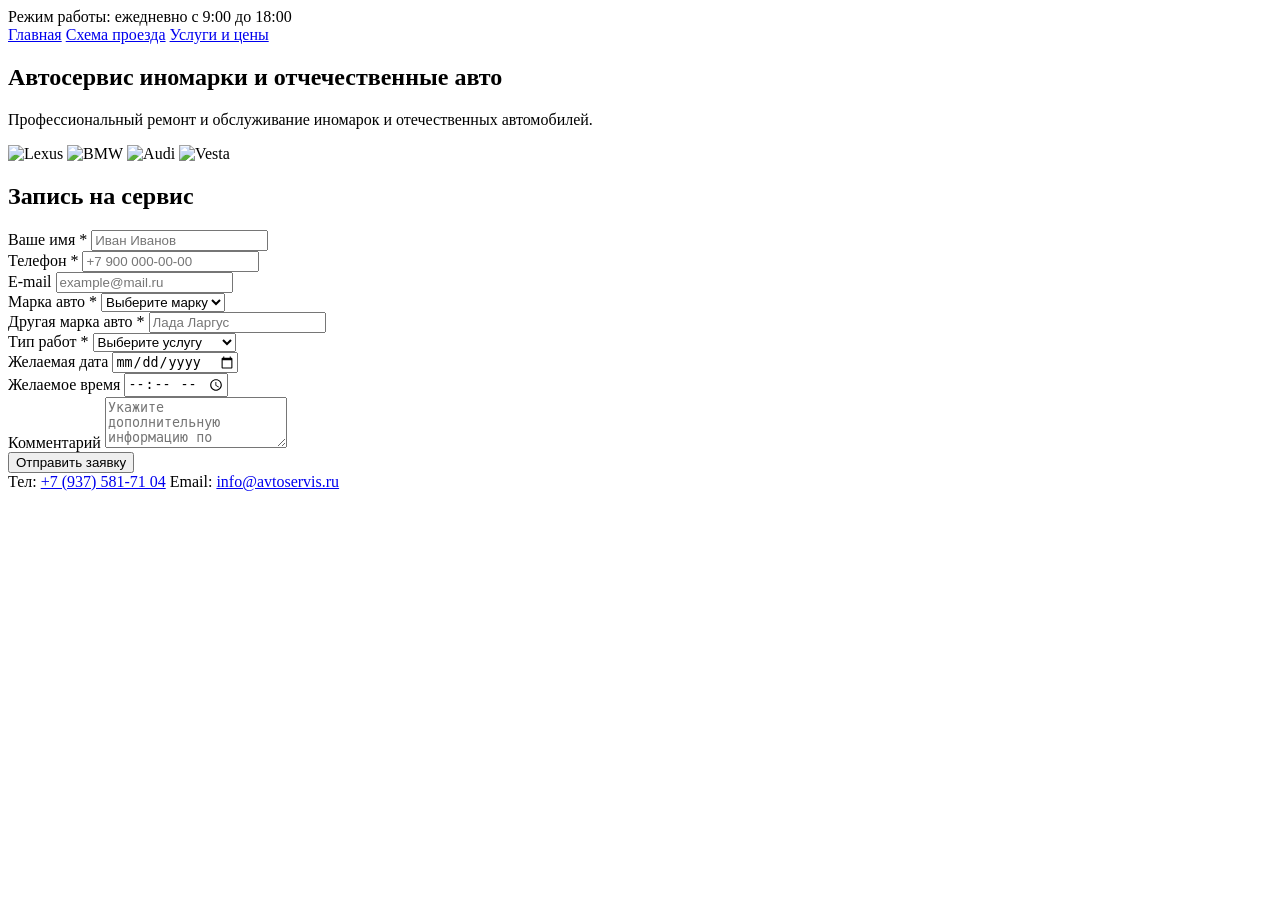
==== index.html @ 380a06d7 "Add files via upload" ====
<!doctype html>
<html lang="ru">
  <head>
    <meta charset="UTF-8" />
    <title>Автосервис иномарки и отчественные авто</title>
    <meta name="viewport" content="width=device-width, initial-scale=1.0" />
    <link rel="stylesheet" href="css/style.css">
    
    <script src="js/javs.js" defer></script>
  </head>
  <body class="block">
    <header>
      <div class="worktime">Режим работы: ежедневно с 9:00 до 18:00</div>
      <nav>
        <a href="index.html">Главная</a>
        <a href="map.html">Схема проезда</a>
        <a href="services.html">Услуги и цены</a>
      </nav>
    </header>

    <main>
      <div class="content-wrapper">
        <section class="intro">
          <h1>Автосервис иномарки и отчечественные авто</h1>
          <p>
            Профессиональный ремонт и обслуживание иномарок и отечественных
            автомобилей.
          </p>

          <div class="cars "">
            <img src="img/lexus.jpeg" alt="Lexus" class="zoom"/>
            <img src="img/bmw.jpg" alt="BMW" class="zoom"/>
            <img src="img/audi.jpeg" alt="Audi" class="zoom"/>
            <img src="img/ladaVesta.jpeg" alt="Vesta" class="zoom"/>
          </div>
        </section>

        <section class="booking">
          <h2>Запись на сервис</h2>
          <form action="send/send.php" method="post">
            <div class="form-row">
              <label for="client-name">Ваше имя *</label>
              <input
                type="text"
                id="client-name"
                name="name"
                required
                placeholder="Иван Иванов"
              />
            </div>

            <div class="form-row">
              <label for="client-phone">Телефон *</label>
              <input
                type="tel"
                id="client-phone"
                name="phone"
                required
                placeholder="+7 900 000‑00‑00"
              />
            </div>

            <div class="form-row">
              <label for="client-email">E‑mail</label>
              <input
                type="email"
                id="client-email"
                name="email"
                placeholder="example@mail.ru"
              />
            </div>

            <div class="form-row" >
              <label for="car-brand">Марка авто *</label>
              <select id="car-brand" name="brand" required>
                <option value="">Выберите марку</option>
                <option value="BMW">BMW</option>
                <option value="Audi">Audi</option>
                <option value="other">Другая</option>
              </select>
            </div>
            <div class="form-row is-hidden" id="auto-other">
              <label for="car-brand">Другая марка авто *</label>
              <input id="car-brand-other" name="brand-other" type="text"
                placeholder="Лада Ларгус"
              </input>
            </div>

            <div class="form-row">
              <label for="service-type">Тип работ *</label>
              <select id="service-type" name="service" required>
                <option value="">Выберите услугу</option>
                <option value="diagnostic">Диагностика</option>
                <option value="oil">Замена масла</option>
                <option value="brakes">Тормозная система</option>
                <option value="suspension">Подвеска</option>
                <option value="electro">Электрика</option>
                <option value="other">Другое</option>
              </select>
            </div>

            <div class="form-row">
              <label for="date">Желаемая дата</label>
              <input type="date" id="date" name="date" />
            </div>

            <div class="form-row">
              <label for="time">Желаемое время</label>
              <input type="time" id="time" name="time" />
            </div>

            <div class="form-row">
              <label for="comment">Комментарий</label>
              <textarea
                id="comment"
                name="comment"
                rows="3"
                placeholder="Укажите дополнительную информацию по неисправности"
              ></textarea>
            </div>

            <button type="submit">Отправить заявку</button>
          </form>
        </section>
      </div>
    </main>

    <footer>
      Тел: <a href="tel:+79375817104">+7 (937) 581-71 04</a> Email:
      <a href="mailto:info@avtoservis.ru">info@avtoservis.ru</a>
    </footer>
    <script>
  document.addEventListener('DOMContentLoaded', function () {
    var brandSelect = document.getElementById('car-brand');

    if (!brandSelect) return;

    brandSelect.addEventListener('change', function () {
      var value = brandSelect.value;
      var comment = document.getElementById('auto-other');
      if (comment) {
        
        var comment = document.getElementById('auto-other');
        if (value === 'other') {
          comment.style.display='block'
          comment.focus();
        }
      
      else
      comment.style.display='none';
    }
  });
  });
</script>
  </body>
</html>
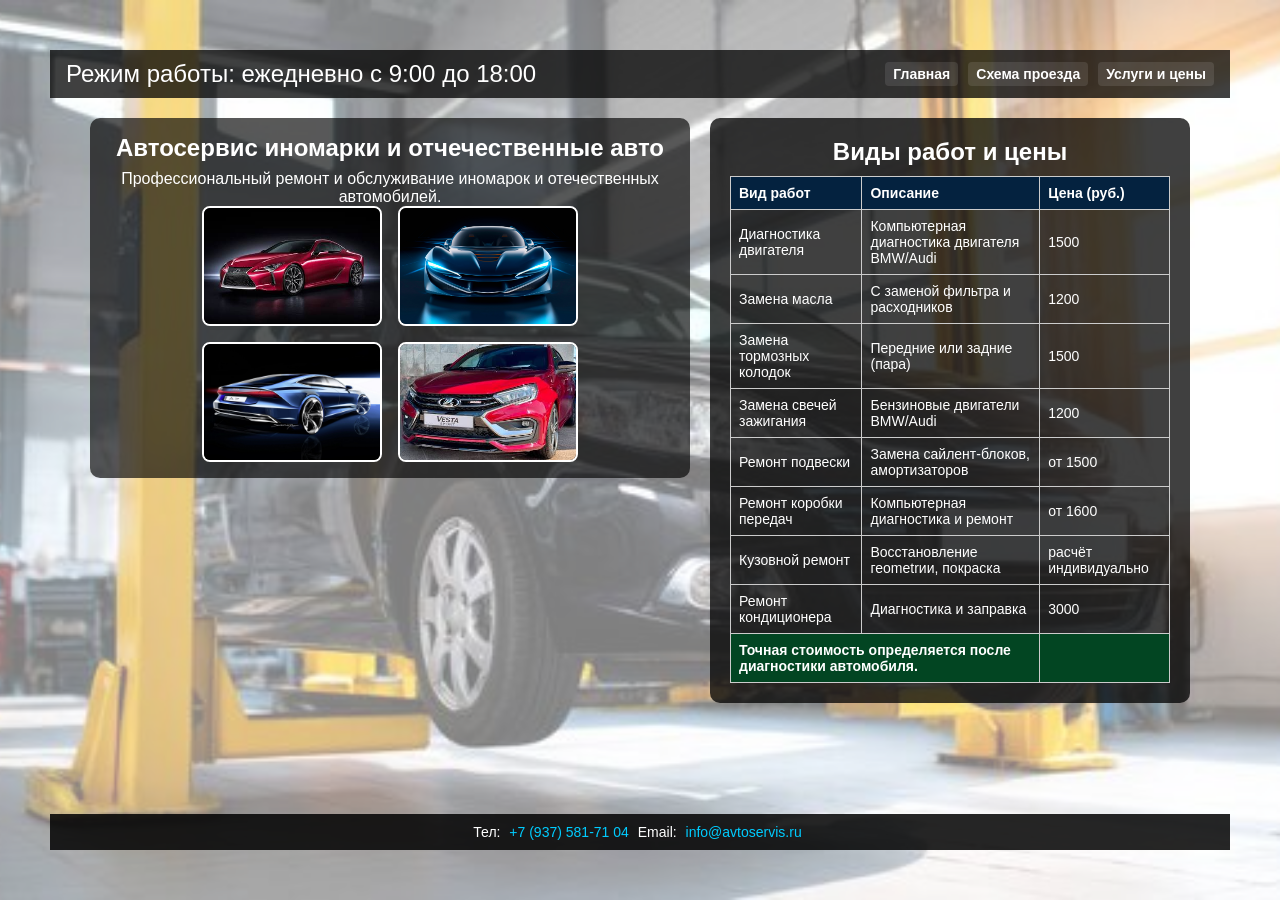
==== commit da529ddf: "Add files via upload" ====
--- a/index.html
+++ b/index.html
@@ -36,91 +36,67 @@
         </section>
 
         <section class="booking">
-          <h2>Запись на сервис</h2>
-          <form action="send/send.php" method="post">
-            <div class="form-row">
-              <label for="client-name">Ваше имя *</label>
-              <input
-                type="text"
-                id="client-name"
-                name="name"
-                required
-                placeholder="Иван Иванов"
-              />
-            </div>
+          <h1>Виды работ и цены</h1>
 
-            <div class="form-row">
-              <label for="client-phone">Телефон *</label>
-              <input
-                type="tel"
-                id="client-phone"
-                name="phone"
-                required
-                placeholder="+7 900 000‑00‑00"
-              />
-            </div>
-
-            <div class="form-row">
-              <label for="client-email">E‑mail</label>
-              <input
-                type="email"
-                id="client-email"
-                name="email"
-                placeholder="example@mail.ru"
-              />
-            </div>
-
-            <div class="form-row" >
-              <label for="car-brand">Марка авто *</label>
-              <select id="car-brand" name="brand" required>
-                <option value="">Выберите марку</option>
-                <option value="BMW">BMW</option>
-                <option value="Audi">Audi</option>
-                <option value="other">Другая</option>
-              </select>
-            </div>
-            <div class="form-row is-hidden" id="auto-other">
-              <label for="car-brand">Другая марка авто *</label>
-              <input id="car-brand-other" name="brand-other" type="text"
-                placeholder="Лада Ларгус"
-              </input>
-            </div>
-
-            <div class="form-row">
-              <label for="service-type">Тип работ *</label>
-              <select id="service-type" name="service" required>
-                <option value="">Выберите услугу</option>
-                <option value="diagnostic">Диагностика</option>
-                <option value="oil">Замена масла</option>
-                <option value="brakes">Тормозная система</option>
-                <option value="suspension">Подвеска</option>
-                <option value="electro">Электрика</option>
-                <option value="other">Другое</option>
-              </select>
-            </div>
-
-            <div class="form-row">
-              <label for="date">Желаемая дата</label>
-              <input type="date" id="date" name="date" />
-            </div>
-
-            <div class="form-row">
-              <label for="time">Желаемое время</label>
-              <input type="time" id="time" name="time" />
-            </div>
-
-            <div class="form-row">
-              <label for="comment">Комментарий</label>
-              <textarea
-                id="comment"
-                name="comment"
-                rows="3"
-                placeholder="Укажите дополнительную информацию по неисправности"
-              ></textarea>
-            </div>
-
-            <button type="submit">Отправить заявку</button>
-          </form>
+<table>
+  <thead>
+    <tr>
+      <th>Вид работ</th>
+      <th>Описание</th>
+      <th>Цена (руб.)</th>
+    </tr>
+  </thead>
+  <tbody>
+    <tr>
+      <td>Диагностика двигателя</td>
+      <td>Компьютерная диагностика двигателя BMW/Audi</td>
+      <td>1500</td>
+    </tr>
+    <tr>
+      <td>Замена масла</td>
+      <td>С заменой фильтра и расходников</td>
+      <td>1200</td>
+    </tr>
+    <tr>
+      <td>Замена тормозных колодок</td>
+      <td>Передние или задние (пара)</td>
+      <td>1500</td>
+    </tr>
+    <tr>
+      <td>Замена свечей зажигания</td>
+      <td>Бензиновые двигатели BMW/Audi</td>
+      <td>1200</td>
+    </tr>
+    <tr>
+      <td>Ремонт подвески</td>
+      <td>Замена сайлент‑блоков, амортизаторов</td>
+      <td>от 1500</td>
+    </tr>
+    <tr>
+      <td>Ремонт коробки передач</td>
+      <td>Компьютерная диагностика и ремонт</td>
+      <td>от 1600</td>
+    </tr>
+    <tr>
+      <td>Кузовной ремонт</td>
+      <td>Восстановление геometrии, покраска</td>
+      <td>расчёт индивидуально</td>
+    </tr>
+    <tr>
+      <td>Ремонт кондиционера</td>
+      <td>Диагностика и заправка</td>
+      <td>3000</td>
+    </tr>
+  </tbody>
+  <tfoot>
+    <tr>
+      <td colspan="2">
+        Точная стоимость определяется после диагностики автомобиля.
+      </td>
+      <td></td>
+    </tr>
+  </tfoot>
+</table>
         </section>
       </div>
     </main>
--- a/css/style.css
+++ b/css/style.css
@@ -0,0 +1,242 @@
+* {
+  margin: 0;
+  padding: 0;
+  box-sizing: border-box;
+}
+
+body {
+  font-family: Arial, sans-serif;
+  color: #fff;
+  min-height: 100vh;
+  /*background: url("https://placehold.co/1920x1080?text=Автосервис+фон")
+          no-repeat center center fixed;
+        background-size: cover; */ /* адаптивный фон */ /* [web:24][web:25][web:27][web:29] */
+  display: flex;
+  flex-direction: column;
+}
+header {
+  background: rgba(0, 0, 0, 0.75);
+  padding: 10px 16px;
+  display: flex;
+  flex-wrap: wrap;
+  align-items: center;
+  justify-content: space-between;
+  gap: 10px;
+  position: sticky;
+  top: 0;
+  z-index: 100;
+}
+.worktime {
+  font-size: 24px;
+}
+nav {
+  display: flex;
+  flex-wrap: wrap;
+  gap: 10px;
+}
+nav a {
+  color: #fff;
+  text-decoration: none;
+  font-weight: bold;
+  font-size: 14px;
+  padding: 4px 8px;
+  border-radius: 4px;
+  background: rgba(255, 255, 255, 0.1);
+}
+
+main {
+  flex: 1;
+  padding: 20px;
+  display: flex;
+  flex-direction: column;
+  align-items: center;
+  text-align: center;
+  gap: 20px;
+}
+.content-wrapper {
+  width: 100%;
+  max-width: 1100px;
+  display: flex;
+  flex-wrap: wrap;
+  gap: 20px;
+  justify-content: center;
+  align-items: flex-start;
+}
+.intro {
+  background: rgba(0, 0, 0, 0.65);
+  padding: 16px;
+  border-radius: 10px;
+  flex: 1 1 280px;
+  min-width: 260px;
+}
+.intro h1 {
+  margin-bottom: 8px;
+  font-size: 24px;
+}
+.cars {
+  display: flex;
+  flex-wrap: wrap;
+  gap: 16px;
+  justify-content: center;
+}
+.cars img {
+  width: 180px;
+  height: 120px;
+  object-fit: cover;
+  border: 2px solid #fff;
+  border-radius: 8px;
+}
+
+.booking {
+  background: rgba(0, 0, 0, 0.75);
+  padding: 20px;
+  border-radius: 10px;
+  flex: 1 1 320px;
+  max-width: 480px;
+  width: 100%;
+}
+.booking h2 {
+  margin-bottom: 15px;
+  font-size: 20px;
+}
+.booking form {
+  display: flex;
+  flex-direction: column;
+  gap: 10px;
+}
+.form-row {
+  display: flex;
+  flex-direction: column;
+  text-align: left;
+  font-size: 14px;
+}
+.form-row label {
+  margin-bottom: 4px;
+}
+.form-row input,
+.form-row select,
+.form-row textarea {
+  padding: 8px;
+  border-radius: 4px;
+  border: 1px solid #ccc;
+  font-size: 14px;
+  color: #000;
+}
+.booking button {
+  margin-top: 10px;
+  padding: 10px 15px;
+  border: none;
+  border-radius: 4px;
+  background: #00b3ff;
+  color: #fff;
+  font-size: 15px;
+  font-weight: bold;
+  cursor: pointer;
+}
+.booking button:hover {
+  background: #008fd1;
+}
+
+.zoom {
+: transform 0.3s ease; /* Плавность анимации (0.3 секунды) */
+  cursor: pointer;
+}
+
+.zoom:hover {
+  transform: scale(1.5);
+}
+
+footer {
+  background: rgba(0, 0, 0, 0.85);
+  padding: 10px 16px;
+  text-align: center;
+  font-size: 14px;
+}
+footer a {
+  color: #00ccff;
+  text-decoration: none;
+  margin: 0 5px;
+  word-break: break-all;
+}
+
+/* Адаптивные правки для мелких экранов */ /* [web:21][web:22][web:23][web:28] */
+@media (max-width: 600px) {
+  header {
+    flex-direction: column;
+    align-items: flex-start;
+  }
+  .worktime {
+    font-size: 13px;
+  }
+  nav {
+    justify-content: flex-start;
+  }
+  .intro h1 {
+    font-size: 20px;
+  }
+  .cars img {
+    width: 45vw;
+    height: 30vw;
+    max-width: 180px;
+    max-height: 120px;
+  }
+  .booking {
+    max-width: 100%;
+  }
+}
+table {
+  width: 100%;
+  border-collapse: collapse;
+  margin-top: 10px;
+
+  font-size: 14px;
+}
+th,
+td {
+  border: 1px solid #ccc;
+  padding: 8px;
+  text-align: left;
+}
+th {
+  background: #04223f;
+  font-weight: bold;
+}
+tfoot {
+  font-weight: bold;
+  background: #024522;
+}
+.block {
+  position: relative;
+  z-index: 1;
+  padding: 50px;
+}
+.block::before {
+  content: "";
+  position: absolute;
+  top: 0;
+  left: 0;
+  right: 0;
+  bottom: 0;
+  background: url("../img/ФонСервиса.jpeg") center/cover no-repeat;
+  opacity: 0.5; /* степень бледности */
+  z-index: -1;
+}
+.is-hidden {
+  display: none;
+}
+.is-display {
+  display: block;
+}
+.services-card {
+        background: rgba(25, 150, 138, 0.95);
+        padding: 16px;
+        border-radius: 10px;
+        max-width: 900px;
+        width: 100%;
+        overflow-x: auto;
+      }
+      .services-card h1 {
+        font-size: 22px;
+        margin-bottom: 10px;
+        color: #222;
+      }
